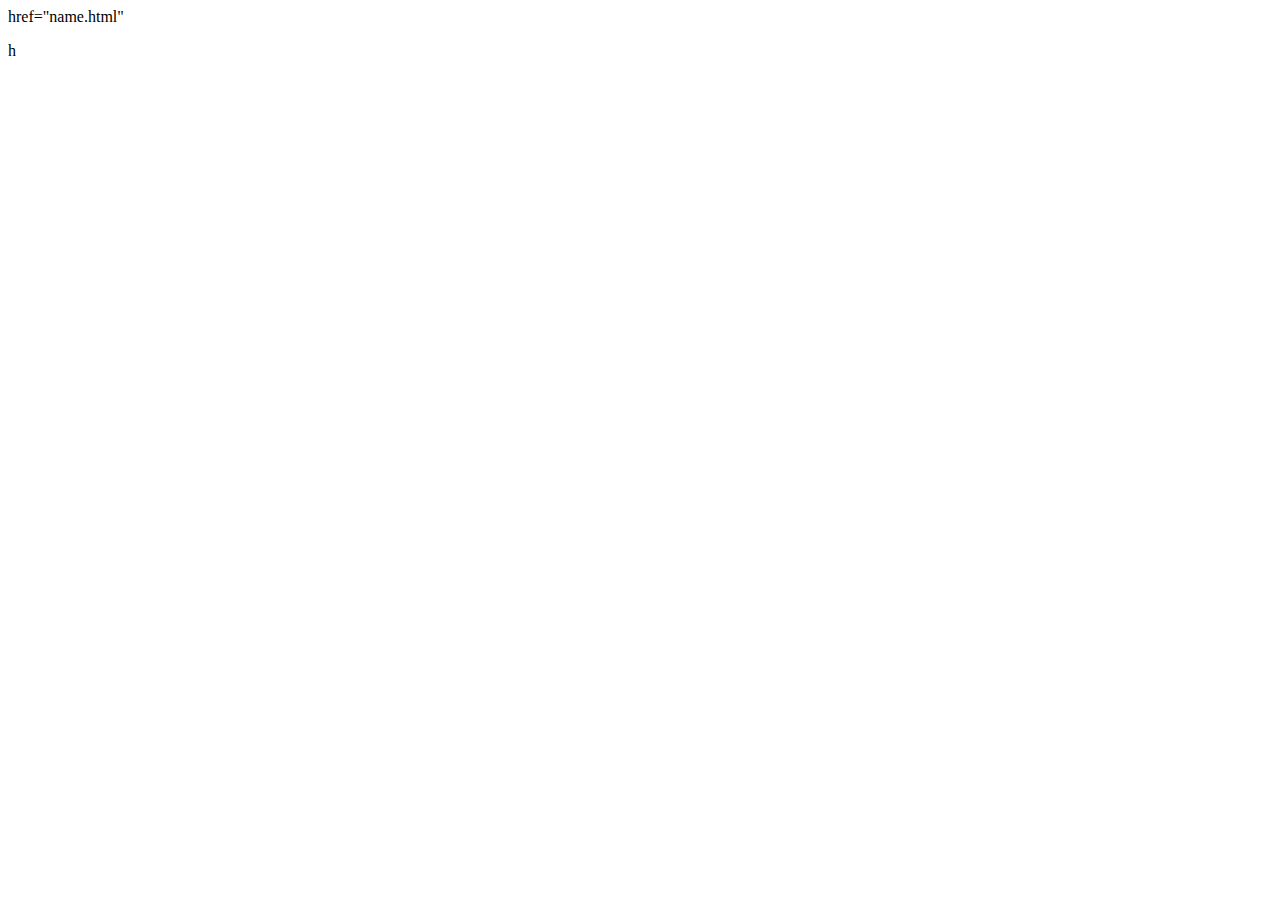
==== index.html @ ce1f7790 "Week 8" ====
<!DOCTYPE html>
<html>
<head>
    <link rel="stylesheet" type="text/css" href="mystyle.css">
    
    href="name.html"
    </head>
<body>
    
<P>h
    
    
    
    
    
    
    
</P>    
    
    
</body>






</html>
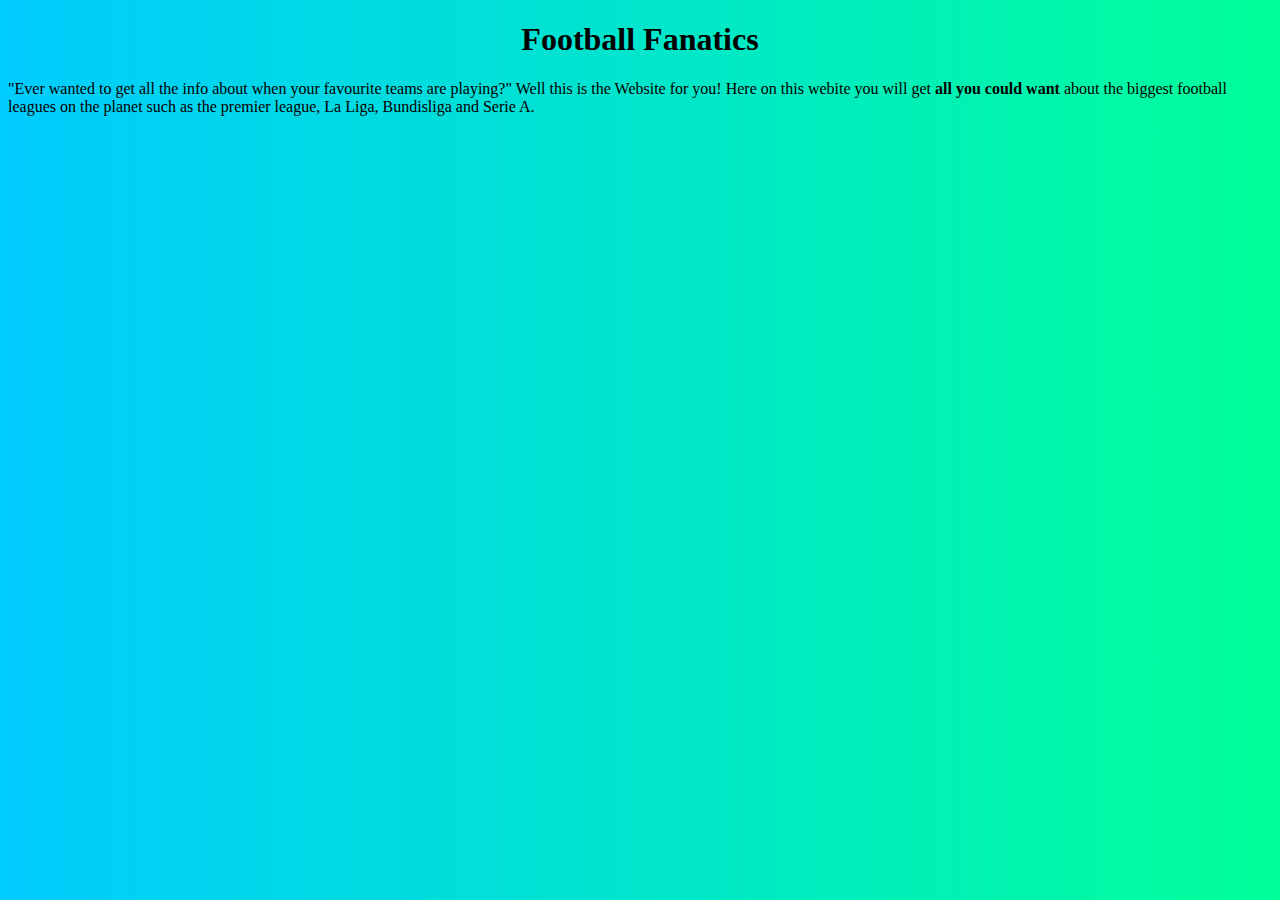
==== commit d45158b7: "Week 4" ====
--- a/index.html
+++ b/index.html
@@ -1,15 +1,20 @@
 <!DOCTYPE html>
 <html>
 <head>
-    <link rel="stylesheet" type="text/css" href="mystyle.css">
+    <link rel="stylesheet" type="text/css" href="main.css">
     
-    href="name.html"
+    
     </head>
 <body>
+    <h1>Football Fanatics</h1>   
+<P>
     
-<P>h
+"Ever wanted to get all the info about when your favourite teams are playing?"  Well this is the Website for you!
     
     
+    
+    
+    Here on this webite you will get <strong>all you could want</strong> about the biggest football leagues on the  planet such as the premier league, La Liga, Bundisliga and Serie A.
     
     
     
--- a/main.css
+++ b/main.css
@@ -0,0 +1,10 @@
+h1 {
+    text-align:center
+}
+img{
+   
+    image-orientation:center
+}
+html{
+    background: -webkit-linear-gradient(left, rgba(0, 204, 255,1), rgba(0, 255, 153,1));
+}